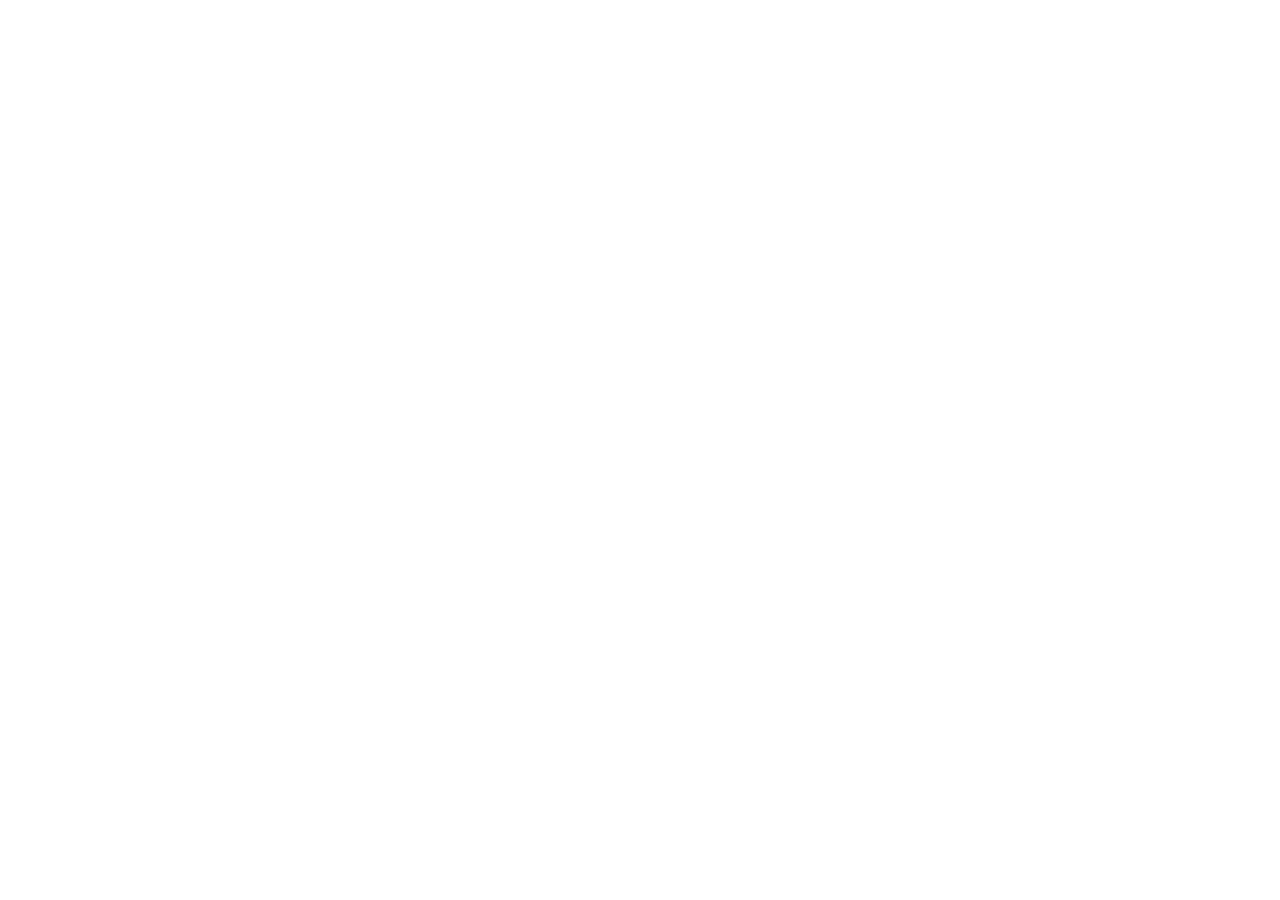
==== DeaAfrizal_Javascript/1 Jam Belajar/index.html @ cbde93e1 "Kalkulator: Final" ====
<!doctype html>
<html lang="en">
  <head>
    <meta charset="UTF-8" />
    <meta name="viewport" content="width=device-width, initial-scale=1.0" />
    <title>Document</title>
  </head>
  <body>
    <script src="main.js"></script>
  </body>
</html>
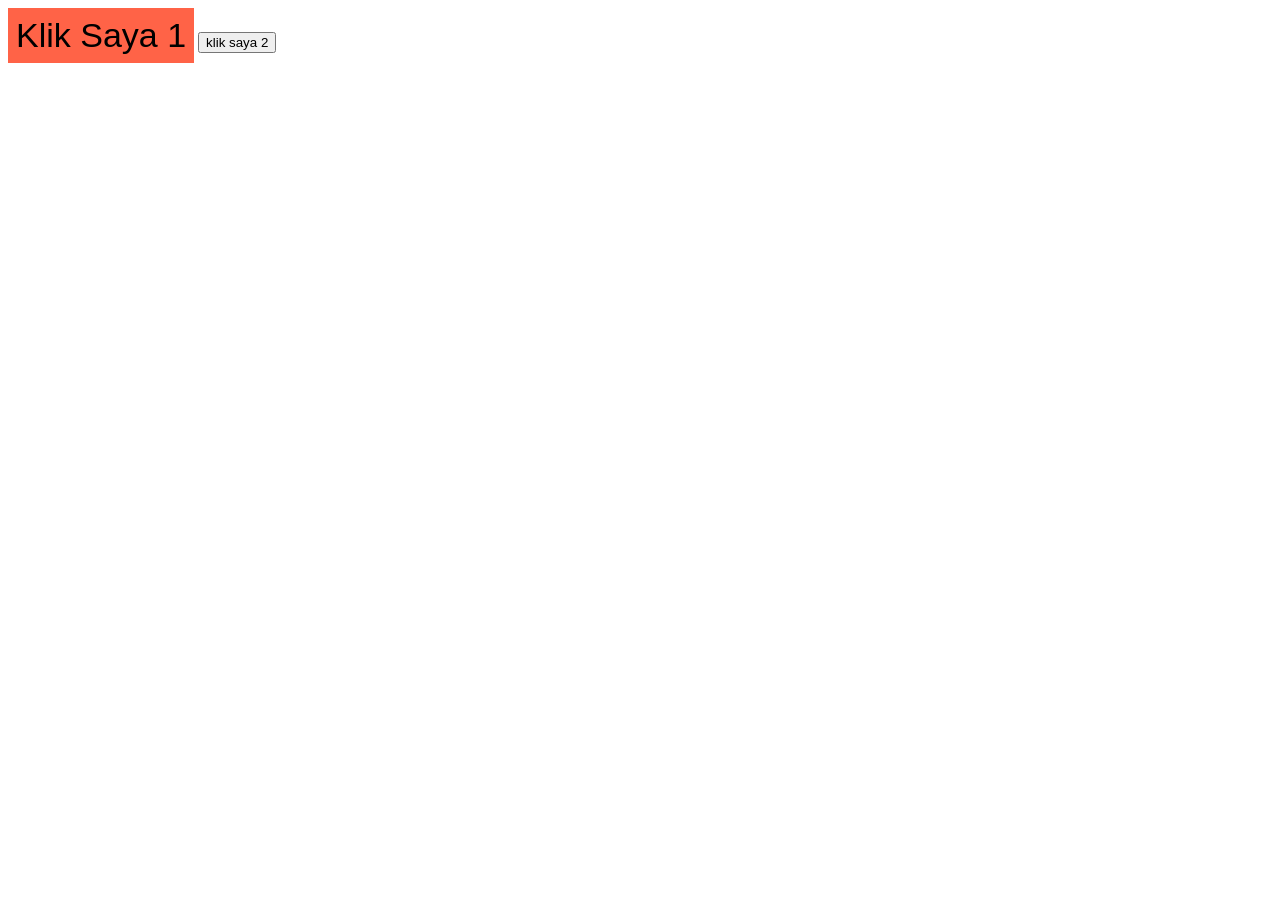
==== commit e07ef334: "DOM" ====
--- a/DeaAfrizal_Javascript/1 Jam Belajar/index.html
+++ b/DeaAfrizal_Javascript/1 Jam Belajar/index.html
@@ -6,6 +6,13 @@
     <title>Document</title>
   </head>
   <body>
+    <button
+      id="btn1"
+      onclick="clickButton()"
+      onmouseover="ubahText()"
+      onmouseout="oriText()"
+    ></button>
+    <button id="btn2" class="btn2">klik saya 2</button>
     <script src="main.js"></script>
   </body>
 </html>
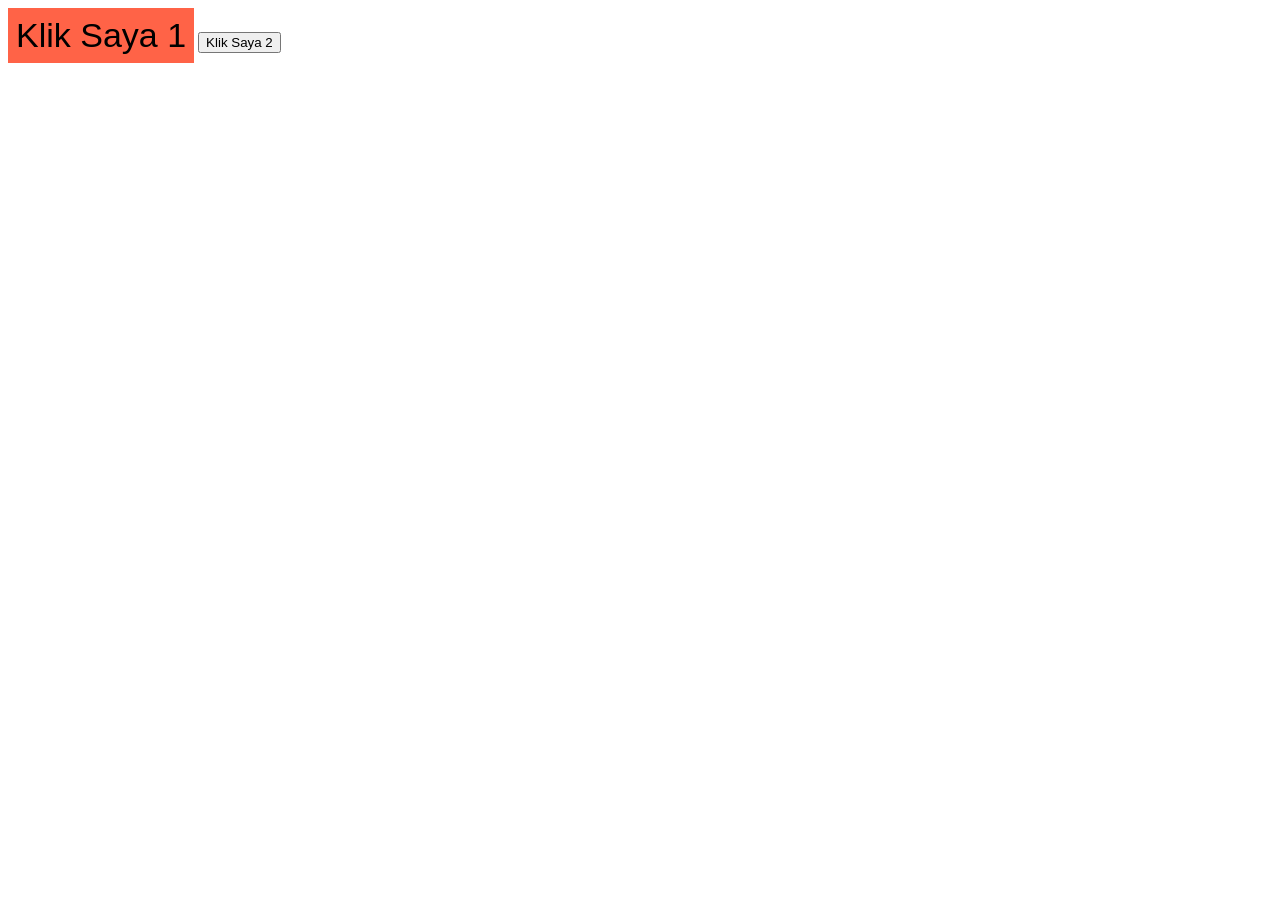
==== commit 354a671f: "Belajar Array" ====
--- a/DeaAfrizal_Javascript/1 Jam Belajar/index.html
+++ b/DeaAfrizal_Javascript/1 Jam Belajar/index.html
@@ -12,7 +12,12 @@
       onmouseover="ubahText()"
       onmouseout="oriText()"
     ></button>
-    <button id="btn2" class="btn2">klik saya 2</button>
+    <button
+      id="btn2"
+      class="btn2"
+      onmouseover="hasilkanText()"
+      onmouseout="ubahWarna()"
+    ></button>
     <script src="main.js"></script>
   </body>
 </html>
